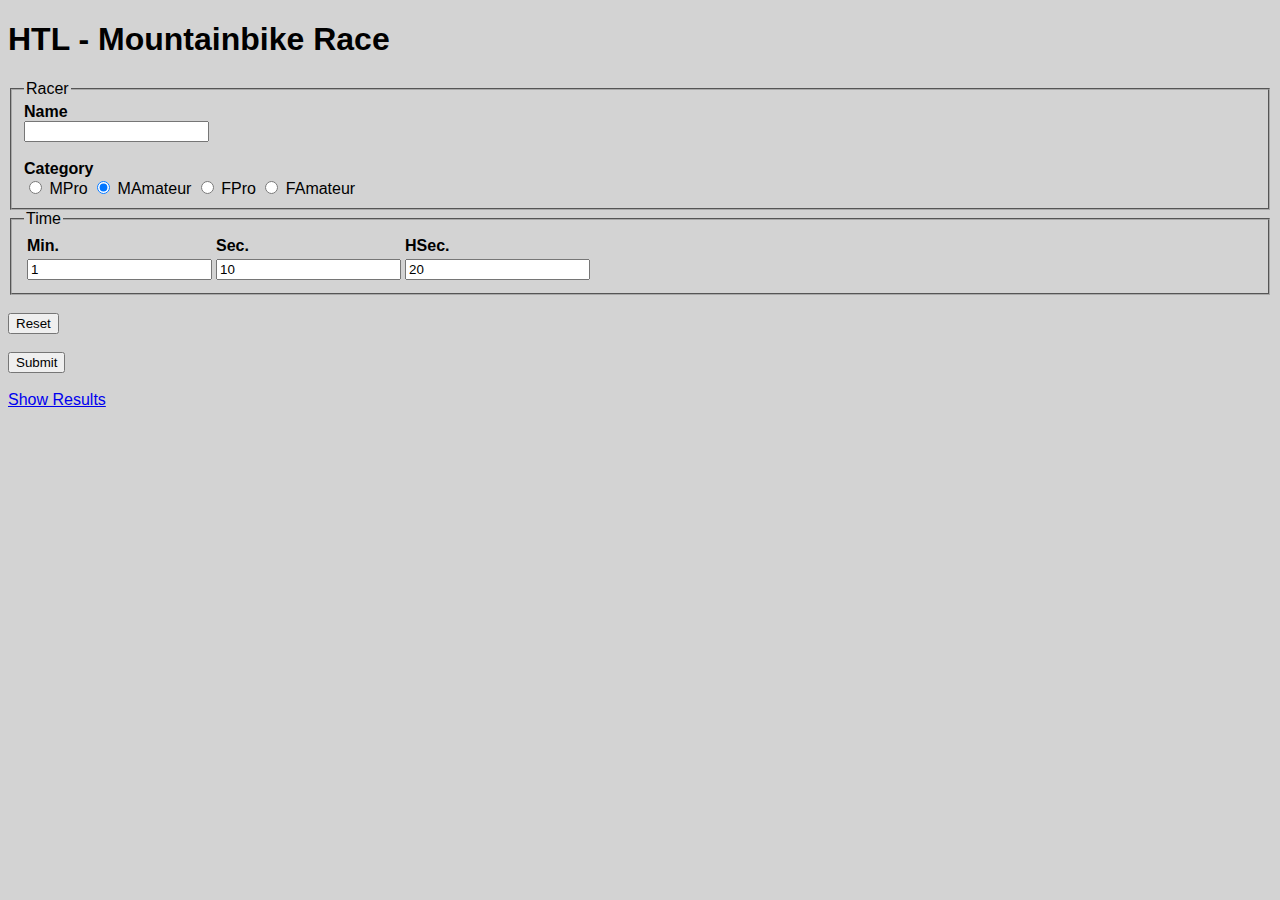
==== Dynamic-Web-JSP-2/web/index.html @ 7c14266b "database functionality working" ====
<!DOCTYPE html>
<html>
	<head>
		<meta charset="ISO-8859-1">
		<title>Race Times</title>
		<style>
			body {
				background-color: lightgray;
				font-family: sans-serif;
			}
			fieldset {
				border-color: darkgray;
				
			}
		</style>
	</head>
	<body>
		<h1>HTL - Mountainbike Race</h1>
		
		<form action="process.jsp">
			<fieldset>
				<legend>Racer</legend>
				<b>Name</b>
				<br>
				<input type="text" name="name">
				<br>
				<br>
				<b>Category</b>
				<br>
				<input type="radio" name="category" value="mpro"> MPro
				<input type="radio" name="category" value="mamateur" checked> MAmateur
				<input type="radio" name="category" value="fpro"> FPro
				<input type="radio" name="category" value="famateur"> FAmateur
			</fieldset>
			
			<fieldset>
				<legend>Time</legend>
				<table>
					<tr>
						<th align="left">Min.</th>
						<th align="left">Sec.</th>
						<th align="left">HSec.</th>
					</tr>
					
					<tr>
						<td><input type="text" name="minutes" value="1"></td>
						<td><input type="text" name="seconds" value="10"></td>
						<td><input type="text" name="hseconds" value="20"></td>
					</tr>
				</table>
			</fieldset>
			<br>
			<input type="reset" value="Reset">
			<br>
			<br>
			<input type="submit" value="Submit">
			<br>
			<br>
			<a href="result.jsp">Show Results</a>
		</form>
		
	</body>
</html>
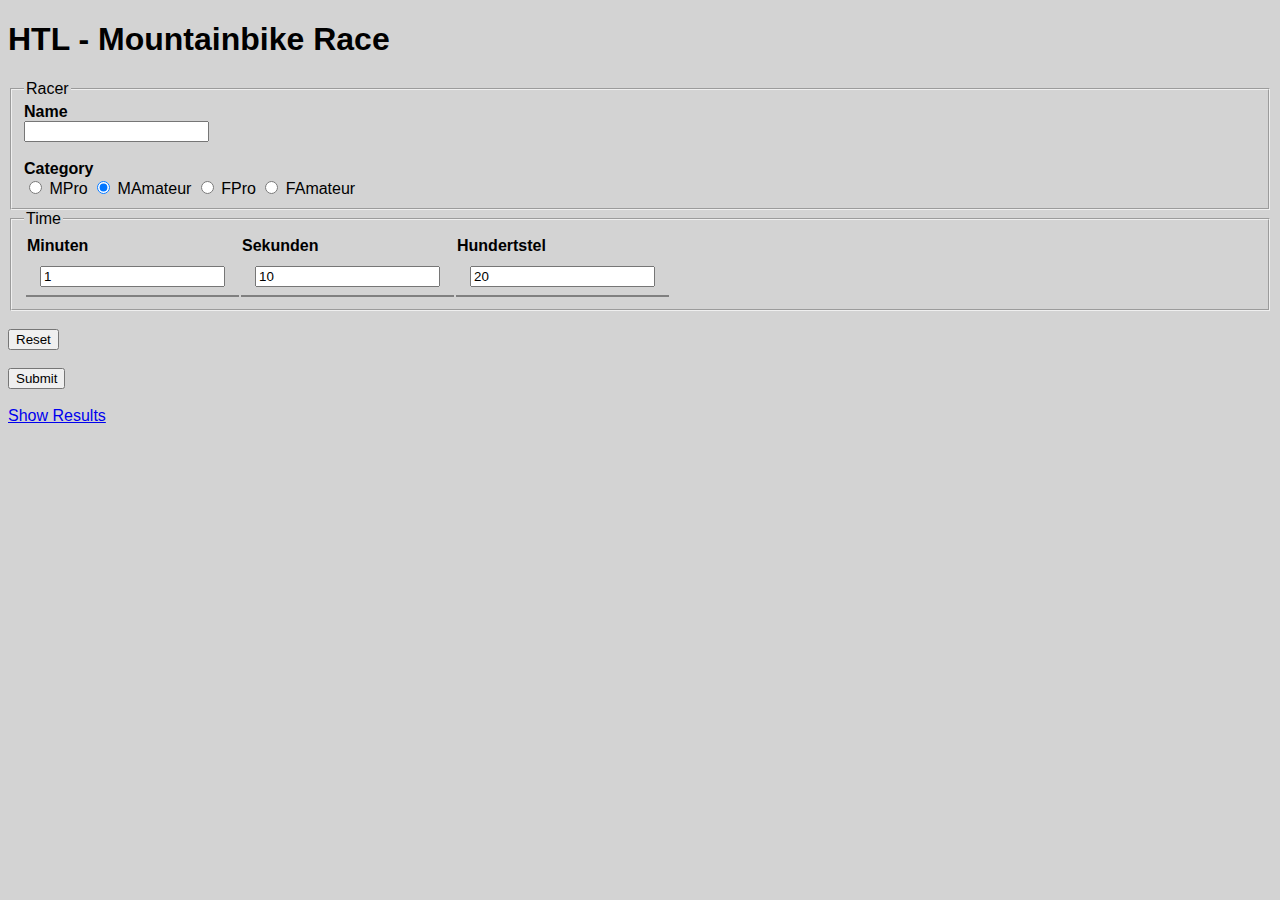
==== commit 42897360: "improved css" ====
--- a/Dynamic-Web-JSP-2/web/index.html
+++ b/Dynamic-Web-JSP-2/web/index.html
@@ -3,16 +3,7 @@
 	<head>
 		<meta charset="ISO-8859-1">
 		<title>Race Times</title>
-		<style>
-			body {
-				background-color: lightgray;
-				font-family: sans-serif;
-			}
-			fieldset {
-				border-color: darkgray;
-				
-			}
-		</style>
+		<link rel=stylesheet type=text/css href="style.css">
 	</head>
 	<body>
 		<h1>HTL - Mountainbike Race</h1>
@@ -35,17 +26,17 @@
 			
 			<fieldset>
 				<legend>Time</legend>
-				<table>
+				<table class="clear">
 					<tr>
-						<th align="left">Min.</th>
-						<th align="left">Sec.</th>
-						<th align="left">HSec.</th>
+						<th align="left">Minuten</th>
+						<th align="left">Sekunden</th>
+						<th align="left">Hundertstel</th>
 					</tr>
 					
 					<tr>
-						<td><input type="text" name="minutes" value="1"></td>
-						<td><input type="text" name="seconds" value="10"></td>
-						<td><input type="text" name="hseconds" value="20"></td>
+						<td><input type="number" size="4" name="minutes" value="1"></td>
+						<td><input type="number" size="4" name="seconds" value="10"></td>
+						<td><input type="number" size="4" name="hseconds" value="20"></td>
 					</tr>
 				</table>
 			</fieldset>
@@ -56,7 +47,7 @@
 			<input type="submit" value="Submit">
 			<br>
 			<br>
-			<a href="result.jsp">Show Results</a>
+			<a href="results.jsp">Show Results</a>
 		</form>
 		
 	</body>
--- a/Dynamic-Web-JSP-2/web/style.css
+++ b/Dynamic-Web-JSP-2/web/style.css
@@ -0,0 +1,41 @@
+body
+{
+    background-color: lightgray;
+    font-family: "Arial";
+}
+
+
+table.other
+{
+    font-size: 24pt;
+    border-spacing: 0;
+    margin: auto;
+}
+
+table.other tr, td
+{
+    text-align: center;
+    border-bottom: 2px solid gray;
+    padding-right: 14px;
+    padding-left: 14px;
+    padding-bottom: 8px;
+    padding-top: 8px;
+
+}
+
+table.other tr:hover
+{
+    background-color: #c2c2c2;
+}
+
+table.other th
+{
+    background-color: #b5b5b5;
+    font-size: 24pt;
+    padding-left: 16px;
+    padding-right: 16px;
+    padding-top: 4px;
+    padding-bottom: 4px;
+    border-bottom: 2px solid gray;
+}
+
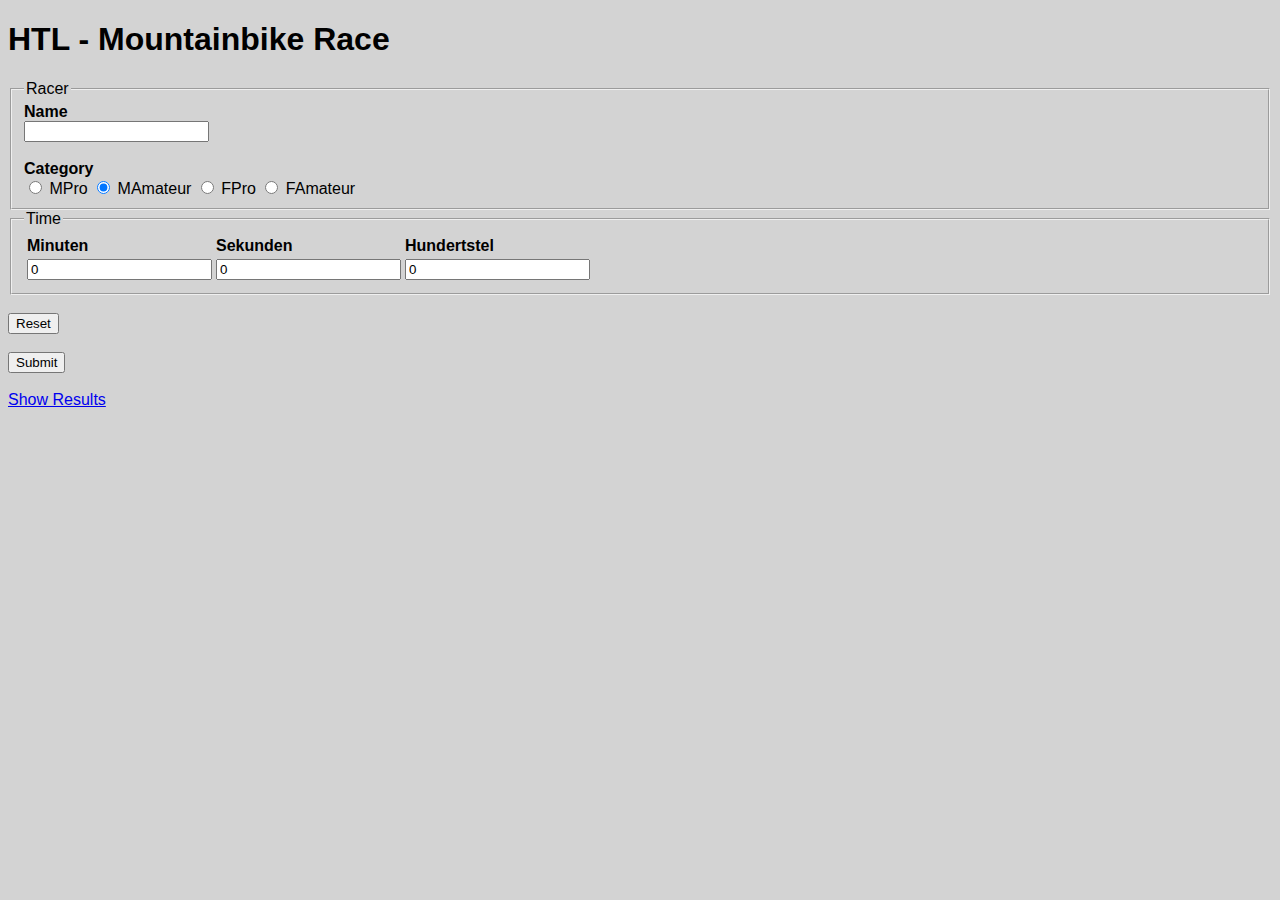
==== commit 7973e329: "rbpi compatability" ====
--- a/Dynamic-Web-JSP-2/web/index.html
+++ b/Dynamic-Web-JSP-2/web/index.html
@@ -34,9 +34,9 @@
 					</tr>
 					
 					<tr>
-						<td><input type="number" size="4" name="minutes" value="1"></td>
-						<td><input type="number" size="4" name="seconds" value="10"></td>
-						<td><input type="number" size="4" name="hseconds" value="20"></td>
+						<td><input type="number" size="4" name="minutes" value="0"></td>
+						<td><input type="number" size="4" name="seconds" value="0"></td>
+						<td><input type="number" size="4" name="hseconds" value="0"></td>
 					</tr>
 				</table>
 			</fieldset>
--- a/Dynamic-Web-JSP-2/web/style.css
+++ b/Dynamic-Web-JSP-2/web/style.css
@@ -12,7 +12,7 @@
     margin: auto;
 }
 
-table.other tr, td
+table.other tr, table.other td
 {
     text-align: center;
     border-bottom: 2px solid gray;
